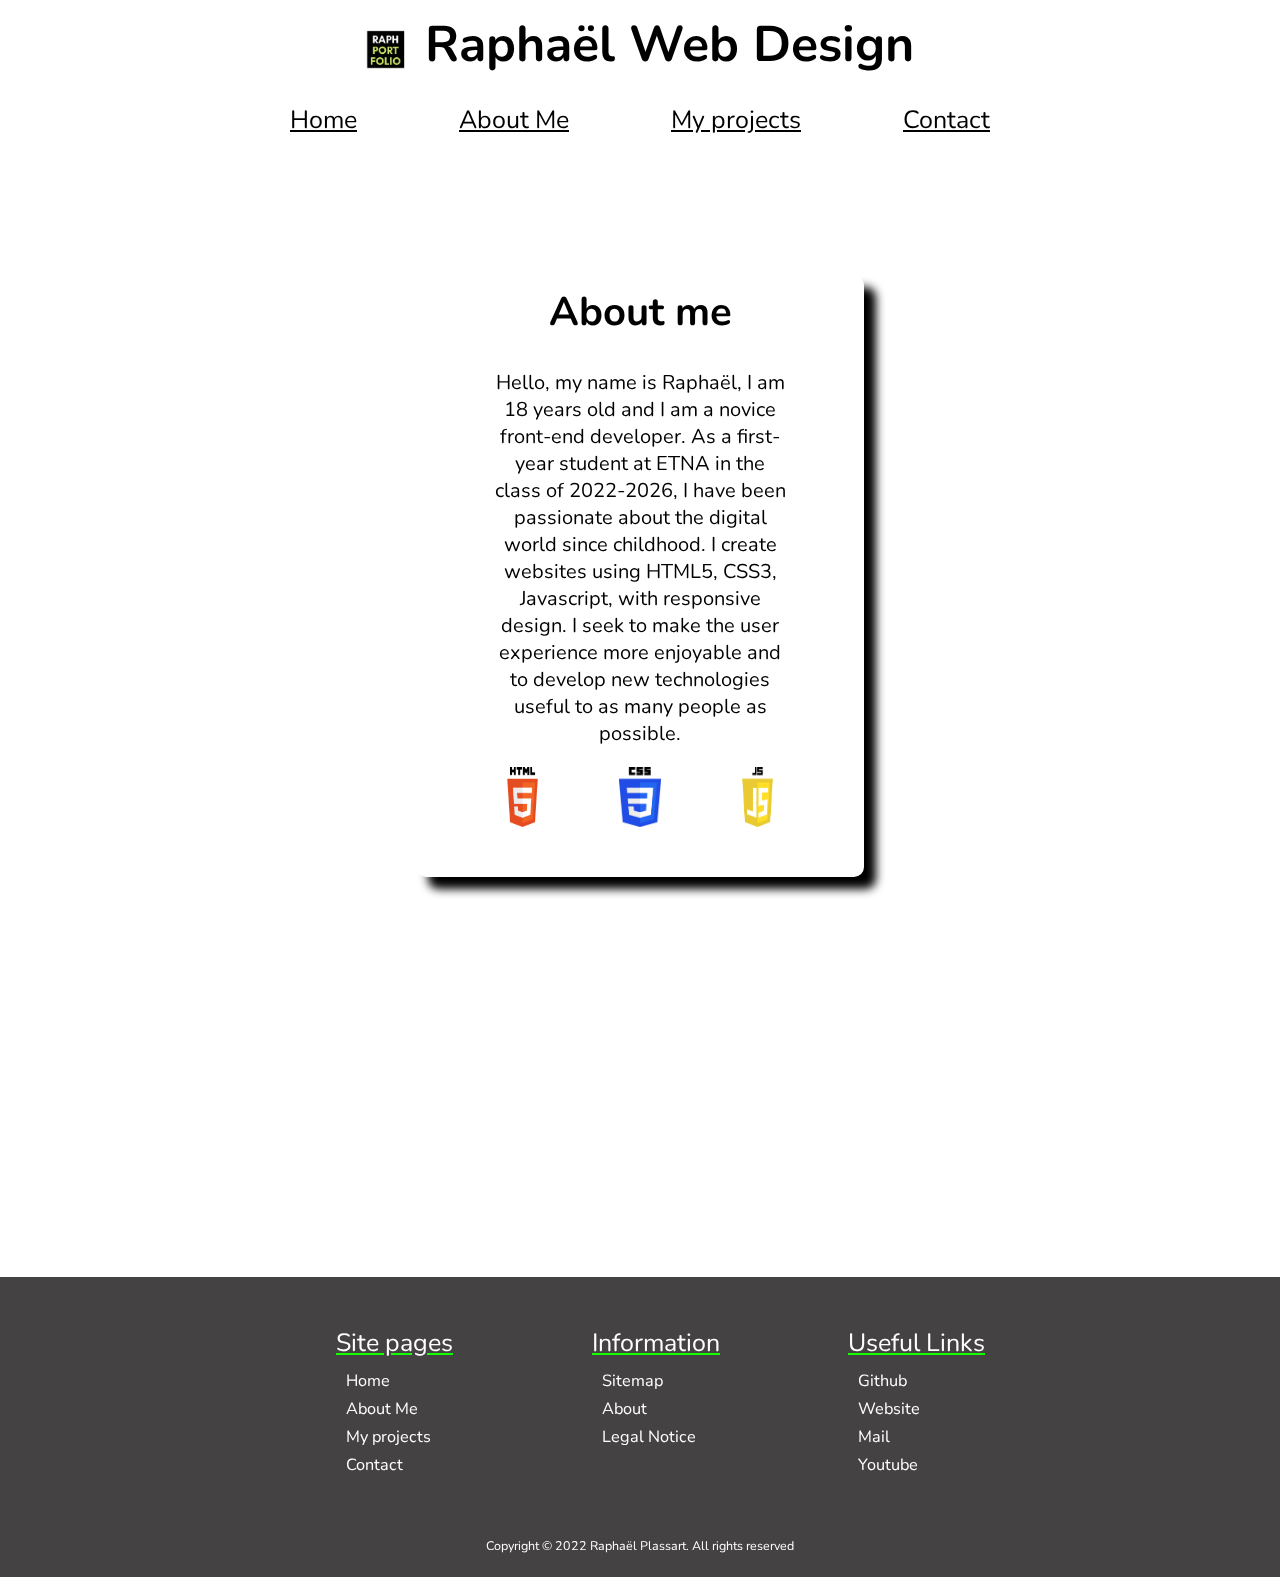
==== aboutme.html @ 1954f099 "Update site" ====
<!DOCTYPE html>
<html lang="fr">
<head>
    <meta charset="UTF-8">
    <meta http-equiv="X-UA-Compatible" content="IE=edge">
    <meta name="viewport" content="width=device-width, initial-scale=1.0">
    <link rel="stylesheet" href="https://fonts.googleapis.com/css2?family=Material+Symbols+Outlined:opsz,wght,FILL,GRAD@20..48,100..700,0..1,-50..200" />
    <link rel="stylesheet" href="style.css" />
    <link rel="icon" type="image/png" sizes="16x16" href="/Medias/icon.png" alt="logo">
    <title>Portfolio</title>
</head>
<body>

<video id="video" autoplay muted loop source src="/Medias/bgabout.mp4" type="video/mp4" class="video"></video>

<div class="header">
  <div class="top"> <img src="/Medias/logo.png" class="logo" alt="logo">
<h1> <a href="index.html"></a>Raphaël Web Design</a></h1></div> 
<button type="button" id="togg1" class="button" onclick="changeStyle()">  <span class="material-symbols-outlined"> 
   menu
   </span>
</button>
<nav id="nav"> 
   <ul class="menu">
       <li class="li_nav"><a href="index.html">Home</a></li>
       <li class="li_nav"><a href="aboutme.html">About Me</a></li>
       <li class="li_nav"><a href="myprojects.html">My projects</a></li>
       <li class="li_nav"><a href="#footer">Contact</a></li>

   </ul>
</nav>  
</div>

<div class="block">
  <h2>About me</h2>
  <div class="info"> <p>
    Hello, my name is Raphaël, I am 18 years old and I am a novice front-end developer. As a first-year student at ETNA in the class of 2022-2026, I have been passionate about the digital world since childhood. I create websites using HTML5, CSS3, Javascript, with responsive design. I seek to make the user experience more enjoyable and to develop new technologies useful to as many people as possible.
  </p>
  <div class="languages">
    <img src="Medias/html.png">
    <img src="Medias/css.png">
    <img src="Medias/js.png">
  </div>

  </div>

</div>

<div class="footer" id="footer">
  <div class="footer-tab">
        <ul>
          <p>Site pages</p>
       <li><a href="index.php">Home</a></li>
       <li><a href="https://www.youtube.com/channel/UCEb_NXhHa8v7JSQQ84X4GaA">About Me</a></li>
       <li><a href="a-propos.html">My projects</a></li>
       <li><a href="https://www.instagram.com/raph.otos/">Contact</a></li>
        </ul>

        <ul>
          <p>Information</p>
          <li><a href="in_work.html">Sitemap</a></li>
          <li><a href="in_work.html">About</a></li>
          <li><a href="in_work.html">Legal Notice</a></li>
        </ul>
        <ul>
          <p> Useful Links</p>
          <li><a href="https://github.com/raphplt">Github</a></li>
          <li><a href="https://www.raphotos.fr">Website</a></li>
          <li><a href="mailto:plassa_r@etna-alternance.net">Mail</a></li>
          <li><a href="https://www.youtube.com/channel/UCEb_NXhHa8v7JSQQ84X4GaA">Youtube</a></li>

        </ul>
  </div>
  <p class="copyright"> Copyright © 2022 Raphaël Plassart. All rights reserved</p>
</div>
    <script>
let togg1 = document.getElementById("togg1");
let nav = document.getElementById("nav");

togg1.addEventListener("click", () => {
  if(getComputedStyle(nav).display != "none"){
    nav.style.display = "none";

  } else {
    nav.style.display = "block";
  }
})
    </script>

</body>   
</html>
---- style.css ----
@import url('https://fonts.googleapis.com/css2?family=Nunito:wght@200&family=Poppins:wght@100&display=swap');

*, *::before, *::after{
  margin: 0;
  padding: 0; 
  list-style: none;
  font-family: 'Nunito', sans-serif;
  scroll-behavior: smooth;
  box-sizing: border-box;
  list-style-type: none;
  text-decoration: none;
}

body{
    height: auto;
}

:root{
  font-size: 12.5px;
  text-decoration: none;
}

.top{
    display: flex;
    align-items: center;
    justify-content: center;
}

h1{
    text-align: center;
    font-size: 2rem;
    border-top: 10px solid transparent;
}


.logo{
    width: 13%;
    margin-right: 20px;
}

header{
    background: white;
    margin-bottom: 200px;
}

.header{
    background: white;
    margin-bottom:100px;
}


.button{
    background: transparent;
    border: solid transparent;
    display: block;
    margin: 0 auto;
    margin-top: 20px;
    margin-bottom: 20px;
}
 
nav{
    position: relative;
    display: none;
    text-align: center;
    width: 100%;
}

.menu{
    display: block;
    margin: 0 auto;
    position: relative;
}

.li_nav{
    background-color: white;   
    color: black;
    height: 130px;
    font-size: 1.5em;
    border: 10px solid white;
    text-decoration: underline 1px solid white;
}

.video{
    overflow: hidden;
    height: 100vh;
    width: 100vw;
    object-fit: cover;
    left: 0;
    right: 0;
    top: 0;
    bottom: 0;
    z-index: -1;
  }

.footer{
    border-top: 45px solid rgb(68, 66, 66);
    bottom:0;
    width:100%;
    height: 400px;
    background: rgb(68, 66, 66);
    color: white;
    margin: 0 auto;
}

.footer-tab{
    display: flex;
    flex-wrap: wrap;
}

.footer-tab ul{
    width: 51%;
    margin-bottom: 5px;
    flex-direction: column;
}

.footer-tab li{
    font-size: 1.3em;
    margin-left: 40px;
    margin-bottom: 5px;
}

.footer-tab p{
    font-size: 2em;
    margin-top: 4px;
    margin-left: 25px;
    margin-bottom: 10px;
    text-decoration: underline;
    text-decoration-color: rgb(21, 255, 0);
}   

.copyright{
    margin-top: 50px;
    text-align: center;
}

a:link, a:visited{
    color: black;
}

.footer a:link,.footer a:visited{
    color: white;
}


.main_carousel {
    width: 320px;
    margin: 100px auto 0 auto;
    perspective: 1000px;
    margin-bottom: 800px;
  }
  
  .carousel {
    position: absolute;
    width: 100%;
    height: 100%;
    transform-style: preserve-3d;
    transform: rotateY(-360deg) translateZ(-412px);
    animation: swirl 40s steps(10000, end) infinite;
  }
  
  .slide {
    position: absolute;
    top: 10px;
    left: 10px;
    width: 300px;
    height: 187px;
  }
  
  video{
    height: auto;
    width: auto;
    object-fit: cover;
    position: fixed;
    z-index: -1;
  }
  
  .slide img {
    width: 280px;
    height: 175px;
    border: 1px inset black;
  }
  
  .slide.one {
    transform: rotateY(0deg) translateZ(412px);
  }
  .slide.two {
    transform: rotateY(40deg) translateZ(412px);
  }
  .slide.three {
    transform: rotateY(80deg) translateZ(412px);
  }
  .slide.four {
    transform: rotateY(120deg) translateZ(412px);
  }
  .slide.five {
    transform: rotateY(160deg) translateZ(412px);
  }
  .slide.six {
    transform: rotateY(200deg) translateZ(412px);
  }
  .slide.seven {
    transform: rotateY(240deg) translateZ(412px);
  }
  .slide.eight {
    transform: rotateY(280deg) translateZ(412px);
  }
  .slide.nine {
    transform: rotateY(320deg) translateZ(412px);
  }
  
  @keyframes swirl {   
    from {
      transform: rotateY(-360deg);
    }
    to {
      transform: rotateY(0deg);
    }
  } 

.block{
    height: auto;
    background: white;
    width: 75%;
    font-display: block;
    margin: 0 auto;
    font-size: 20px;
    margin-bottom: 100px;
    text-align: center;
    border: 10px solid white;
    border-radius: 10px 10px 10px 10px;
    box-shadow: 12px 12px 10px black;
}

.block1{
    height: auto;
    background: white;
    width: 75%;
    font-display: block;
    margin: 0 auto;
    font-size: 20px;
    margin-bottom: 100px;
    text-align: center;
    border: 10px solid white;
    border-radius: 10px 10px 10px 10px;
    box-shadow: 12px 12px 10px black;
}

.project_main{
    display: flex;
    width: 75%;
    flex-direction: column;
    margin: 0 auto ;
}

.block_main{
    height: auto;
    background: white;
    width: 100%;
    font-display: block;
    margin: 0 auto;
    font-size: 20px;
    margin-bottom: 50px;
    text-align: center;
    border: 10px solid white;
    border-radius: 10px 10px 10px 10px;
    box-shadow: 12px 12px 10px black;
}

.block_main img{
    width: 80%;
}

.languages{
    display: flex;
    justify-content: space-evenly;
}
.languages img{
    margin-top: 20px;
    width: 10%;
}
.info_title{
    margin-top: 10px;
    margin-bottom: 10px;
    font-weight: bold;
}

.info p{
    width: 70%;
    display: block;
    margin: 0 auto;
}

.info{
    margin-bottom: 40px;
}
.project_img{
    width: 70%;
    margin-top: 10px;
    margin-top: 20px;
}

h2{
    margin-bottom: 30px;
    font-size: 2em;
    }

.inworkimg
{
    width: 15%;
    display: block;
    margin: 0 auto;
    margin-top: 50px;
}

.inwork{
    display: block;
    margin: 0 auto;
    font-size: 1.75em;
    margin-top: 200px;
    width: 100%;
    text-align: center;
}

/* Medias querry */

@media screen and (max-width:1024px) {
    .main_carousel{
        display: none;
    }

    .footer{
        height: 600px;
    }

    .welcome{
        text-align: center;
        margin-bottom: 300px;
    }

    .welcome p{
        margin-bottom: 25px;
        color : white;
        left: 0;
        transition: left 1s, transform 1s;
        white-space: nowrap;
    }

    .phone_main{
        height: auto;
        background: white;
        width: 75%;
        font-display: block;
        margin: 0 auto;
        font-size: 20px;
        margin-bottom: 300px;
        text-align: center;
        border: 10px solid white;
        border-radius: 10px 10px 10px 10px;
        box-shadow: 12px 12px 10px black;
    }

    h4{
        width: 100%;
        height: 20vh;
        color: black;
        display: flex;
        flex-direction: column;
        background: white;
        background-position: center;
        background-repeat: no-repeat;
        background-size: cover;
      
      }
          
      .continue{
        color: rgb(0, 0, 0);
        text-align: center;
      }
      
      .slider h4 {
        max-width: 100%;
        display: none;
      }
      
      h4.active {
        display: block;
      }
      
      p{
        width: 100%;
      }
      
      .nav_div {
        width: 100%;
        height: auto;
        display: flex;
        justify-content: center;
        background: white;
        border: 10px solid white;
        border-top: 30px solid white;
      }
      h4{
        border-top: 30px solid white;
      }

      h4 img{
        width: 90%;
        display: block;
        margin: 0 auto;
        margin-bottom: 40px;
      }
      
      .btn-nav {
        font-size: 50px;
        margin: 0 25px;
        cursor: pointer;
      }      
}


@media screen and (min-width:568px) {
    .footer-tab ul{
        width: 50%;
    }
    .footer{
        height:550px;
    }
}

@media screen and (min-width:768px) {
    h1{
        font-size: 3em;
    }

    .button{
        visibility: hidden;
    }
    nav{     
        display: flex;
        border: solid transparent;
        margin: 0 auto;
    }

    .menu{
        display: flex;
        flex-wrap: wrap;
        margin: 0 auto;
        position: relative;
    }
    
    .li_nav{
        margin-left: 50px;
        margin-right: 50px;
        background: transparent;
        color: rgb(0, 0, 0);
        height: 70px;
        font-size: 2em;
        border: 1px solid transparent;
        text-decoration: underline;
    
    }

    .footer-tab ul{
        width: 30%;
    }

    .footer-tab li{
        font-size: 1.3em;
        margin-left: 90px;
        margin-bottom: 6px;
        transition: all 0.3s ease;
    }


    .footer-tab li:hover{
        margin-left: 95px;
    }

    .footer-tab p{
    
        font-size: 2em;
        margin-top: 4px;
        margin-left: 80px;
        margin-bottom: 10px;
        text-decoration: underline;
        text-decoration-color: rgb(21, 255, 0); 
    }
    
    .footer{
        height: 300px;
    }

    .logo{
        width: 3%;
    }

    .block{
        width: 40%;
    }

    .inwork{
        width: 100%;
        font-size: 2.5em;
        text-align: center;
    }

    .inworkimg{
        width: 5%;
        margin-top: 100px;
    }
}


@media screen and (min-width: 1024px) {
    h1{
        font-size: 4em;
        border-top: 10px solid transparent;
        margin-bottom: 20px;
        }
        
    .button{
        display: none;
    }

    .main{
        display: flex;
        flex-wrap: wrap;
        justify-content: center;
        margin-bottom: 100px;
    }

    .contenant p{
        margin-left: 50px;
    }

    .images-entree .material-symbols-outlined{
        margin: 0px;
        margin-bottom: 0px;
    }

    .footer-tab ul{
        width: 20%;
        text-align: left;
    }

    .footer-tab{
        justify-content: center;
    }

    .block{
        width: 35%;
    }

    .main_carousel{
        margin-bottom: 900px;
    }

    .project_main{
        flex-direction: row;
        flex-wrap: wrap;
        width: 100%;
        justify-content: center;
    }

    .block{
        margin-bottom: 400px;
    }

    .block1{
        margin-bottom: 100px;
        width: 20%;
        height: 75px;
    }

    .block_main{
        margin-left: 50px;
        width: 30%;
        margin-right: 50px;
    }

    .welcome{
        display: none;
    }

    .phone_main{
        display: none;
    }
}
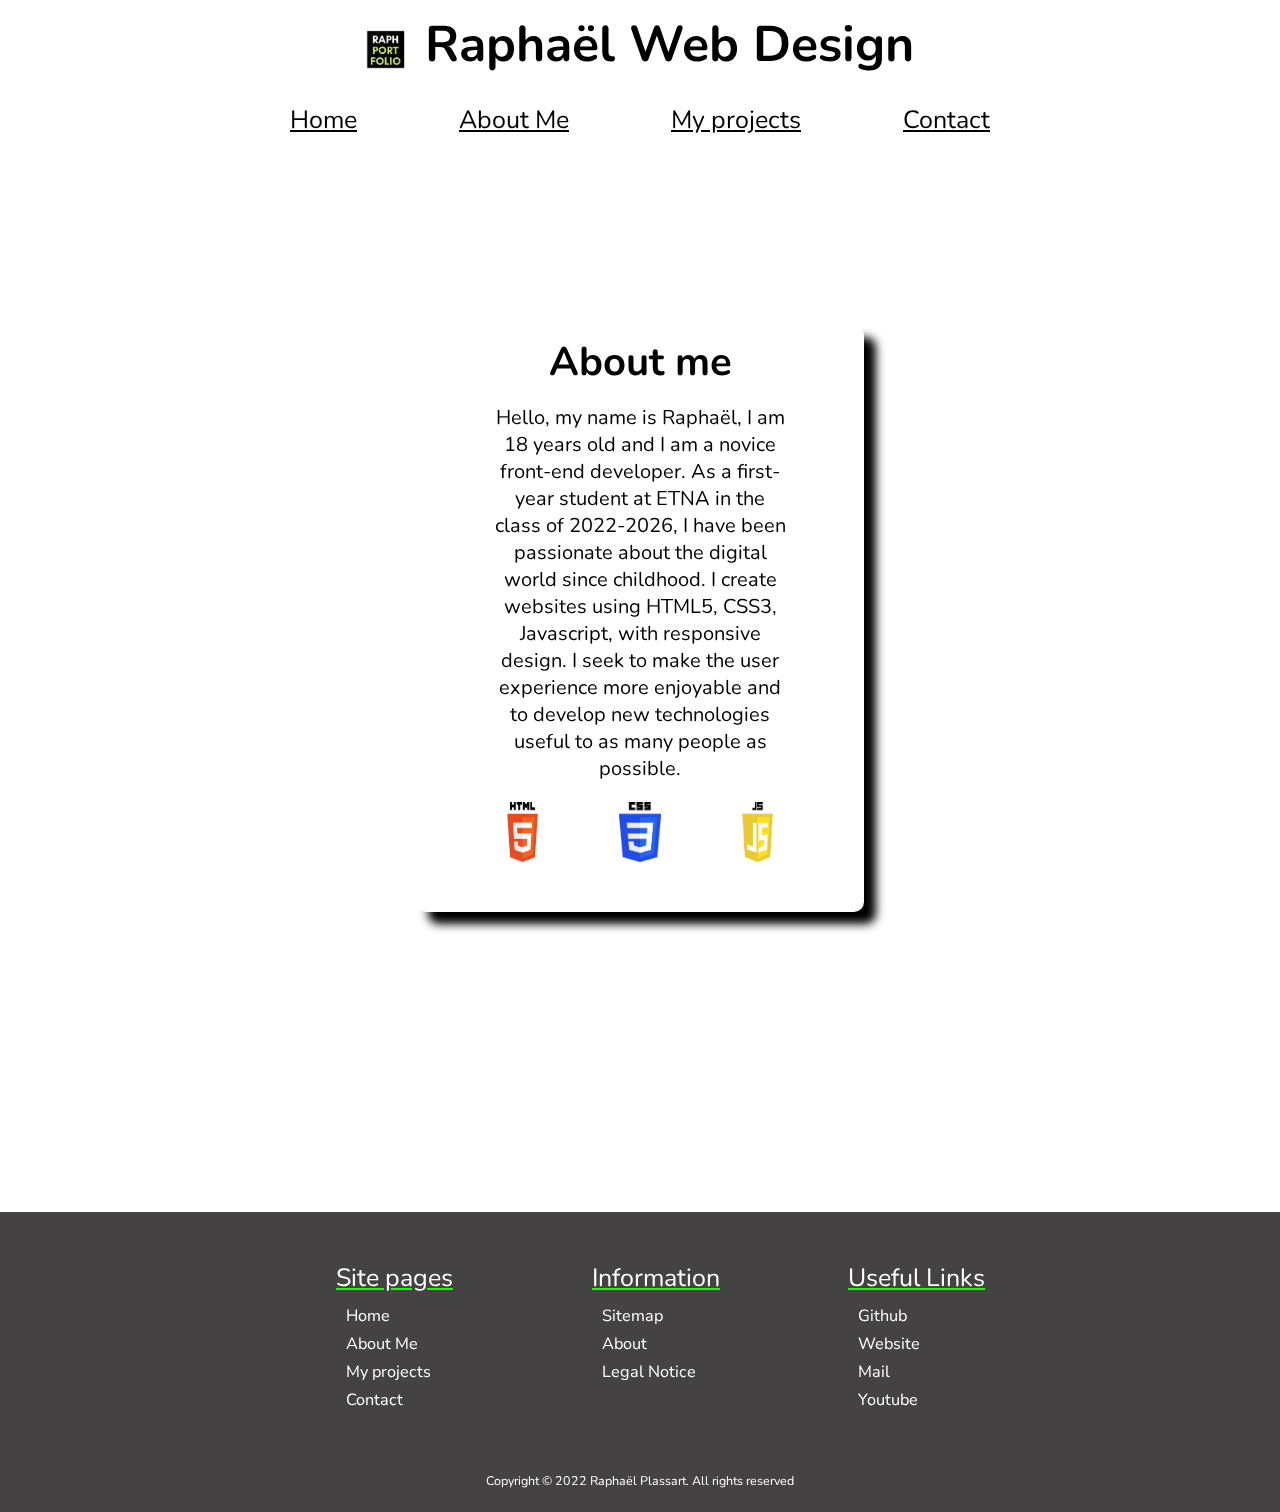
==== commit f72da359: "Update site" ====
--- a/aboutme.html
+++ b/aboutme.html
@@ -7,15 +7,15 @@
     <meta name="viewport" content="width=device-width, initial-scale=1.0">
     <link rel="stylesheet" href="https://fonts.googleapis.com/css2?family=Material+Symbols+Outlined:opsz,wght,FILL,GRAD@20..48,100..700,0..1,-50..200" />
     <link rel="stylesheet" href="style.css" />
-    <link rel="icon" type="image/png" sizes="16x16" href="/Medias/icon.png" alt="logo">
+    <link rel="icon" type="image/png" sizes="16x16" href="Medias/logo.png" alt="logo">
     <title>Portfolio</title>
 </head>
 <body>
 
-<video id="video" autoplay muted loop source src="/Medias/bgabout.mp4" type="video/mp4" class="video"></video>
+<video id="video" autoplay muted loop source src="Medias/bgabout.mp4" type="video/mp4" class="video"></video>
 
 <div class="header">
-  <div class="top"> <img src="/Medias/logo.png" class="logo" alt="logo">
+  <div class="top"> <img src="Medias/logo.png" class="logo" alt="logo">
 <h1> <a href="index.html"></a>Raphaël Web Design</a></h1></div> 
 <button type="button" id="togg1" class="button" onclick="changeStyle()">  <span class="material-symbols-outlined"> 
    menu
@@ -32,7 +32,7 @@
 </nav>  
 </div>
 
-<div class="block">
+<div class="block" id="aboutme">
   <h2>About me</h2>
   <div class="info"> <p>
     Hello, my name is Raphaël, I am 18 years old and I am a novice front-end developer. As a first-year student at ETNA in the class of 2022-2026, I have been passionate about the digital world since childhood. I create websites using HTML5, CSS3, Javascript, with responsive design. I seek to make the user experience more enjoyable and to develop new technologies useful to as many people as possible.
--- a/style.css
+++ b/style.css
@@ -40,7 +40,7 @@
 
 header{
     background: white;
-    margin-bottom: 200px;
+    margin-bottom: 50px;
 }
 
 .header{
@@ -300,7 +300,7 @@
 }
 
 h2{
-    margin-bottom: 30px;
+    margin-bottom: 15px;
     font-size: 2em;
     }
 
@@ -323,7 +323,7 @@
 
 /* Medias querry */
 
-@media screen and (max-width:1024px) {
+@media screen and (max-width:1023px) {
     .main_carousel{
         display: none;
     }
@@ -359,17 +359,16 @@
         box-shadow: 12px 12px 10px black;
     }
 
+    .slider{
+        margin-top: 0%;
+    }
+
     h4{
         width: 100%;
         height: 20vh;
         color: black;
         display: flex;
-        flex-direction: column;
         background: white;
-        background-position: center;
-        background-repeat: no-repeat;
-        background-size: cover;
-      
       }
           
       .continue{
@@ -395,11 +394,9 @@
         height: auto;
         display: flex;
         justify-content: center;
+        margin-top: 15%;
         background: white;
         border: 10px solid white;
-        border-top: 30px solid white;
-      }
-      h4{
         border-top: 30px solid white;
       }
 
@@ -407,27 +404,23 @@
         width: 90%;
         display: block;
         margin: 0 auto;
-        margin-bottom: 40px;
+        margin-top: 30px;
       }
       
       .btn-nav {
         font-size: 50px;
         margin: 0 25px;
         cursor: pointer;
-      }      
-}
-
-
-@media screen and (min-width:568px) {
-    .footer-tab ul{
-        width: 50%;
-    }
-    .footer{
-        height:550px;
-    }
-}
-
-@media screen and (min-width:768px) {
+      }
+    
+      .block#hello{
+        width: 70%;
+      }
+}
+
+
+
+@media screen and (min-width:775px) {
     h1{
         font-size: 3em;
     }
@@ -508,6 +501,14 @@
         width: 5%;
         margin-top: 100px;
     }
+
+    .slider{
+        margin-top: 10%;
+    }
+
+    h4 img{
+        width: 70%;
+    }
 }
 
 
@@ -550,6 +551,10 @@
     .block{
         width: 35%;
     }
+    
+    .block_main p{
+        margin-bottom: 10px;
+    }
 
     .main_carousel{
         margin-bottom: 900px;
@@ -563,7 +568,7 @@
     }
 
     .block{
-        margin-bottom: 400px;
+        margin-bottom: 150px;
     }
 
     .block1{
@@ -585,4 +590,13 @@
     .phone_main{
         display: none;
     }
+
+    .block{
+        margin-top: 120px;
+    }
+
+    .block#aboutme{
+        margin-top: 150px;
+        margin-bottom: 300px;
+    }
 }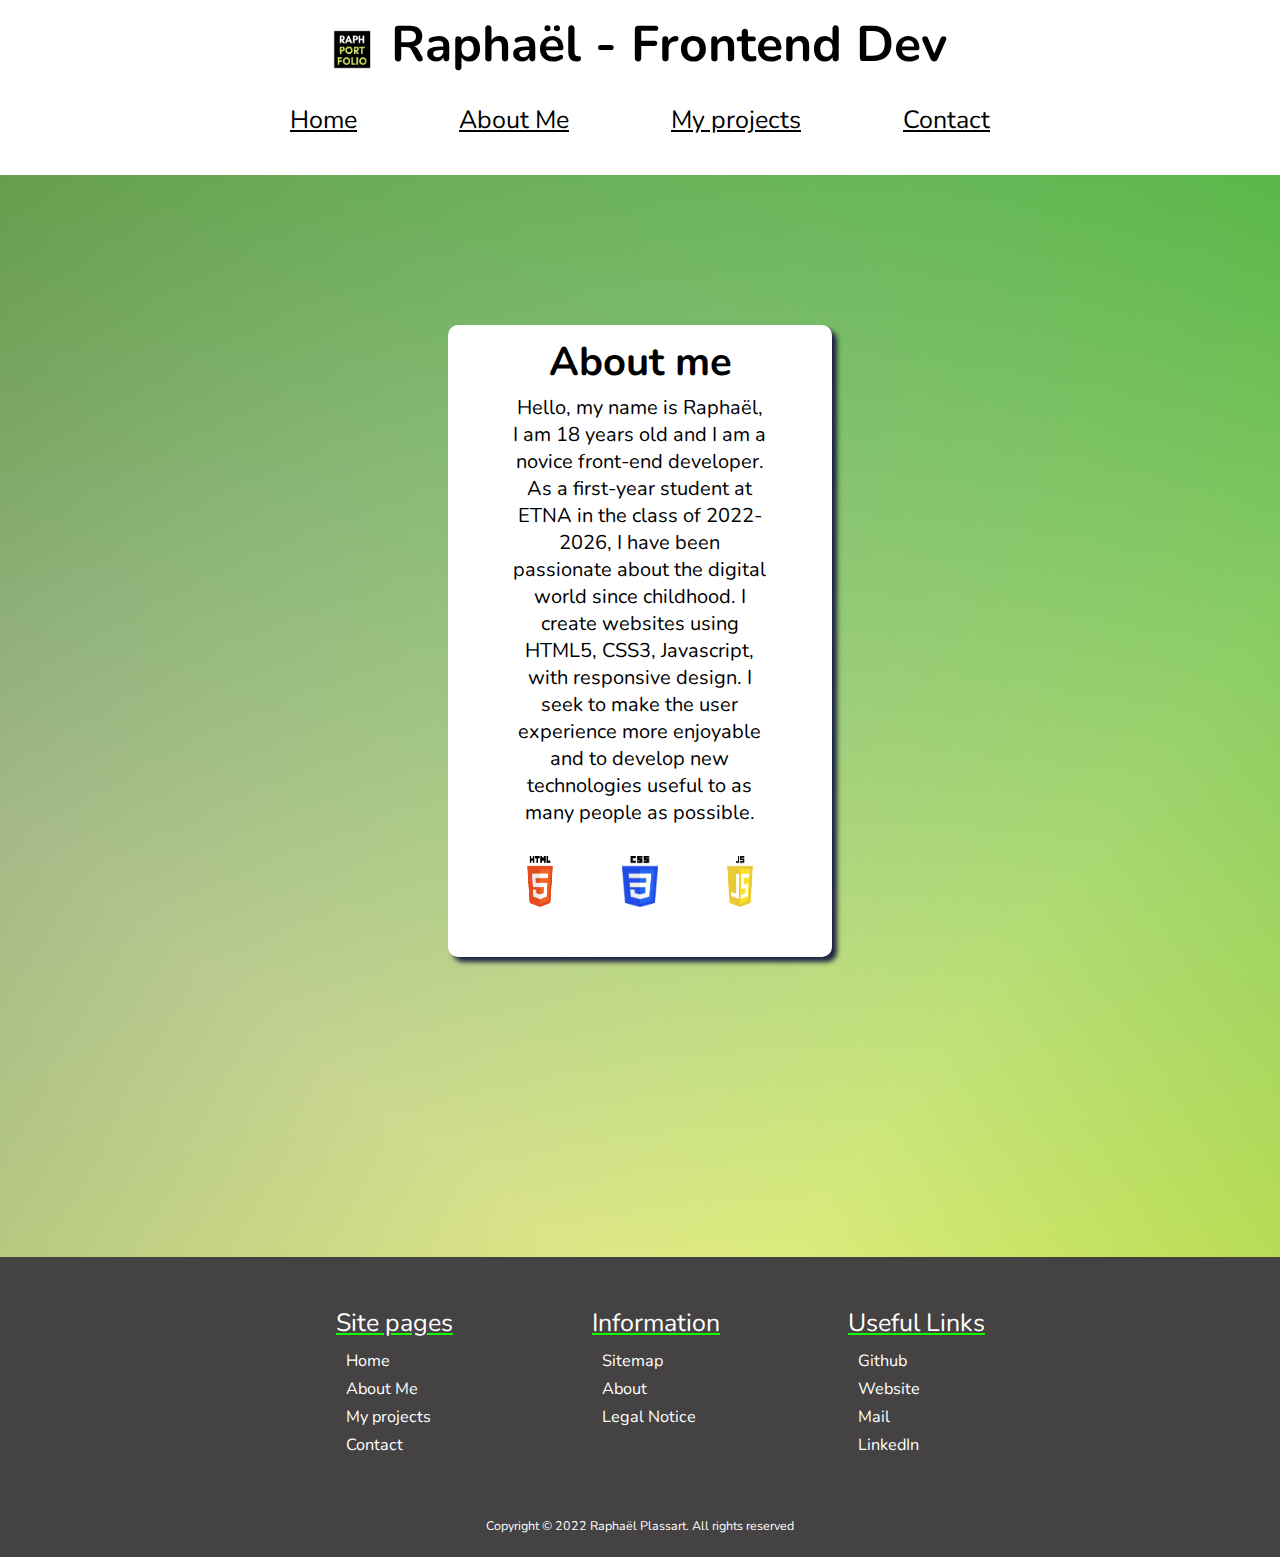
==== commit 110dd7b7: "Update site" ====
--- a/aboutme.html
+++ b/aboutme.html
@@ -10,13 +10,14 @@
     <link rel="icon" type="image/png" sizes="16x16" href="Medias/logo.png" alt="logo">
     <title>Portfolio</title>
 </head>
-<body>
 
-<video id="video" autoplay muted loop source src="Medias/bgabout.mp4" type="video/mp4" class="video"></video>
+<body style="background: linear-gradient(217deg, rgba(38, 163, 19, 0.8), rgba(192, 39, 209, 0) 70.71%),
+linear-gradient(127deg, rgba(81, 120, 44, 0.8), rgba(0,255,0,0) 70.71%),
+linear-gradient(336deg, rgba(214, 228, 20, 0.8), rgba(0,0,255,0) 70.71%);">
 
 <div class="header">
   <div class="top"> <img src="Medias/logo.png" class="logo" alt="logo">
-<h1> <a href="index.html"></a>Raphaël Web Design</a></h1></div> 
+    <h1> <a href="index.html"></a>Raphaël - Frontend Dev</a></h1></div> 
 <button type="button" id="togg1" class="button" onclick="changeStyle()">  <span class="material-symbols-outlined"> 
    menu
    </span>
@@ -32,7 +33,7 @@
 </nav>  
 </div>
 
-<div class="block" id="aboutme">
+<div class="block_main" id="aboutme">
   <h2>About me</h2>
   <div class="info"> <p>
     Hello, my name is Raphaël, I am 18 years old and I am a novice front-end developer. As a first-year student at ETNA in the class of 2022-2026, I have been passionate about the digital world since childhood. I create websites using HTML5, CSS3, Javascript, with responsive design. I seek to make the user experience more enjoyable and to develop new technologies useful to as many people as possible.
@@ -65,11 +66,10 @@
         </ul>
         <ul>
           <p> Useful Links</p>
-          <li><a href="https://github.com/raphplt">Github</a></li>
-          <li><a href="https://www.raphotos.fr">Website</a></li>
-          <li><a href="mailto:plassa_r@etna-alternance.net">Mail</a></li>
-          <li><a href="https://www.youtube.com/channel/UCEb_NXhHa8v7JSQQ84X4GaA">Youtube</a></li>
-
+          <li><a href="https://github.com/raphplt" target="_blank">Github</a></li>
+          <li><a href="https://www.raphotos.fr" target="_blank">Website</a></li>
+          <li><a href="mailto:plassa_r@etna-alternance.net" target="_blank">Mail</a></li>
+          <li><a href="https://linkedin.com/in/raphaël-plassart-652304253" target="_blank">LinkedIn</a></li>
         </ul>
   </div>
   <p class="copyright"> Copyright © 2022 Raphaël Plassart. All rights reserved</p>
--- a/style.css
+++ b/style.css
@@ -74,23 +74,11 @@
 .li_nav{
     background-color: white;   
     color: black;
-    height: 130px;
+    height: 100px;
     font-size: 1.5em;
     border: 10px solid white;
     text-decoration: underline 1px solid white;
 }
-
-.video{
-    overflow: hidden;
-    height: 100vh;
-    width: 100vw;
-    object-fit: cover;
-    left: 0;
-    right: 0;
-    top: 0;
-    bottom: 0;
-    z-index: -1;
-  }
 
 .footer{
     border-top: 45px solid rgb(68, 66, 66);
@@ -228,7 +216,7 @@
     text-align: center;
     border: 10px solid white;
     border-radius: 10px 10px 10px 10px;
-    box-shadow: 12px 12px 10px black;
+    box-shadow: 5px 5px 5px rgb(29, 34, 67);
 }
 
 .block1{
@@ -242,7 +230,7 @@
     text-align: center;
     border: 10px solid white;
     border-radius: 10px 10px 10px 10px;
-    box-shadow: 12px 12px 10px black;
+    box-shadow: 5px 5px 5px rgb(29, 34, 67);
 }
 
 .project_main{
@@ -263,7 +251,7 @@
     text-align: center;
     border: 10px solid white;
     border-radius: 10px 10px 10px 10px;
-    box-shadow: 12px 12px 10px black;
+    box-shadow: 5px 5px 5px rgb(29, 34, 67);
 }
 
 .block_main img{
@@ -300,7 +288,7 @@
 }
 
 h2{
-    margin-bottom: 15px;
+    margin-bottom: 5px;
     font-size: 2em;
     }
 
@@ -347,8 +335,8 @@
 
     .phone_main{
         height: auto;
+        width: 75%;
         background: white;
-        width: 75%;
         font-display: block;
         margin: 0 auto;
         font-size: 20px;
@@ -356,7 +344,7 @@
         text-align: center;
         border: 10px solid white;
         border-radius: 10px 10px 10px 10px;
-        box-shadow: 12px 12px 10px black;
+        box-shadow: 5px 5px 5px rgb(29, 34, 67);
     }
 
     .slider{
@@ -488,7 +476,7 @@
     }
 
     .block{
-        width: 40%;
+        width: 60%;
     }
 
     .inwork{
@@ -550,6 +538,8 @@
 
     .block{
         width: 35%;
+        margin-top: 120px;
+        margin-bottom: 150px;
     }
     
     .block_main p{
@@ -567,10 +557,6 @@
         justify-content: center;
     }
 
-    .block{
-        margin-bottom: 150px;
-    }
-
     .block1{
         margin-bottom: 100px;
         width: 20%;
@@ -591,11 +577,9 @@
         display: none;
     }
 
-    .block{
-        margin-top: 120px;
-    }
-
-    .block#aboutme{
+    .block_main#aboutme{
+        display: block;
+        margin: 0 auto;
         margin-top: 150px;
         margin-bottom: 300px;
     }
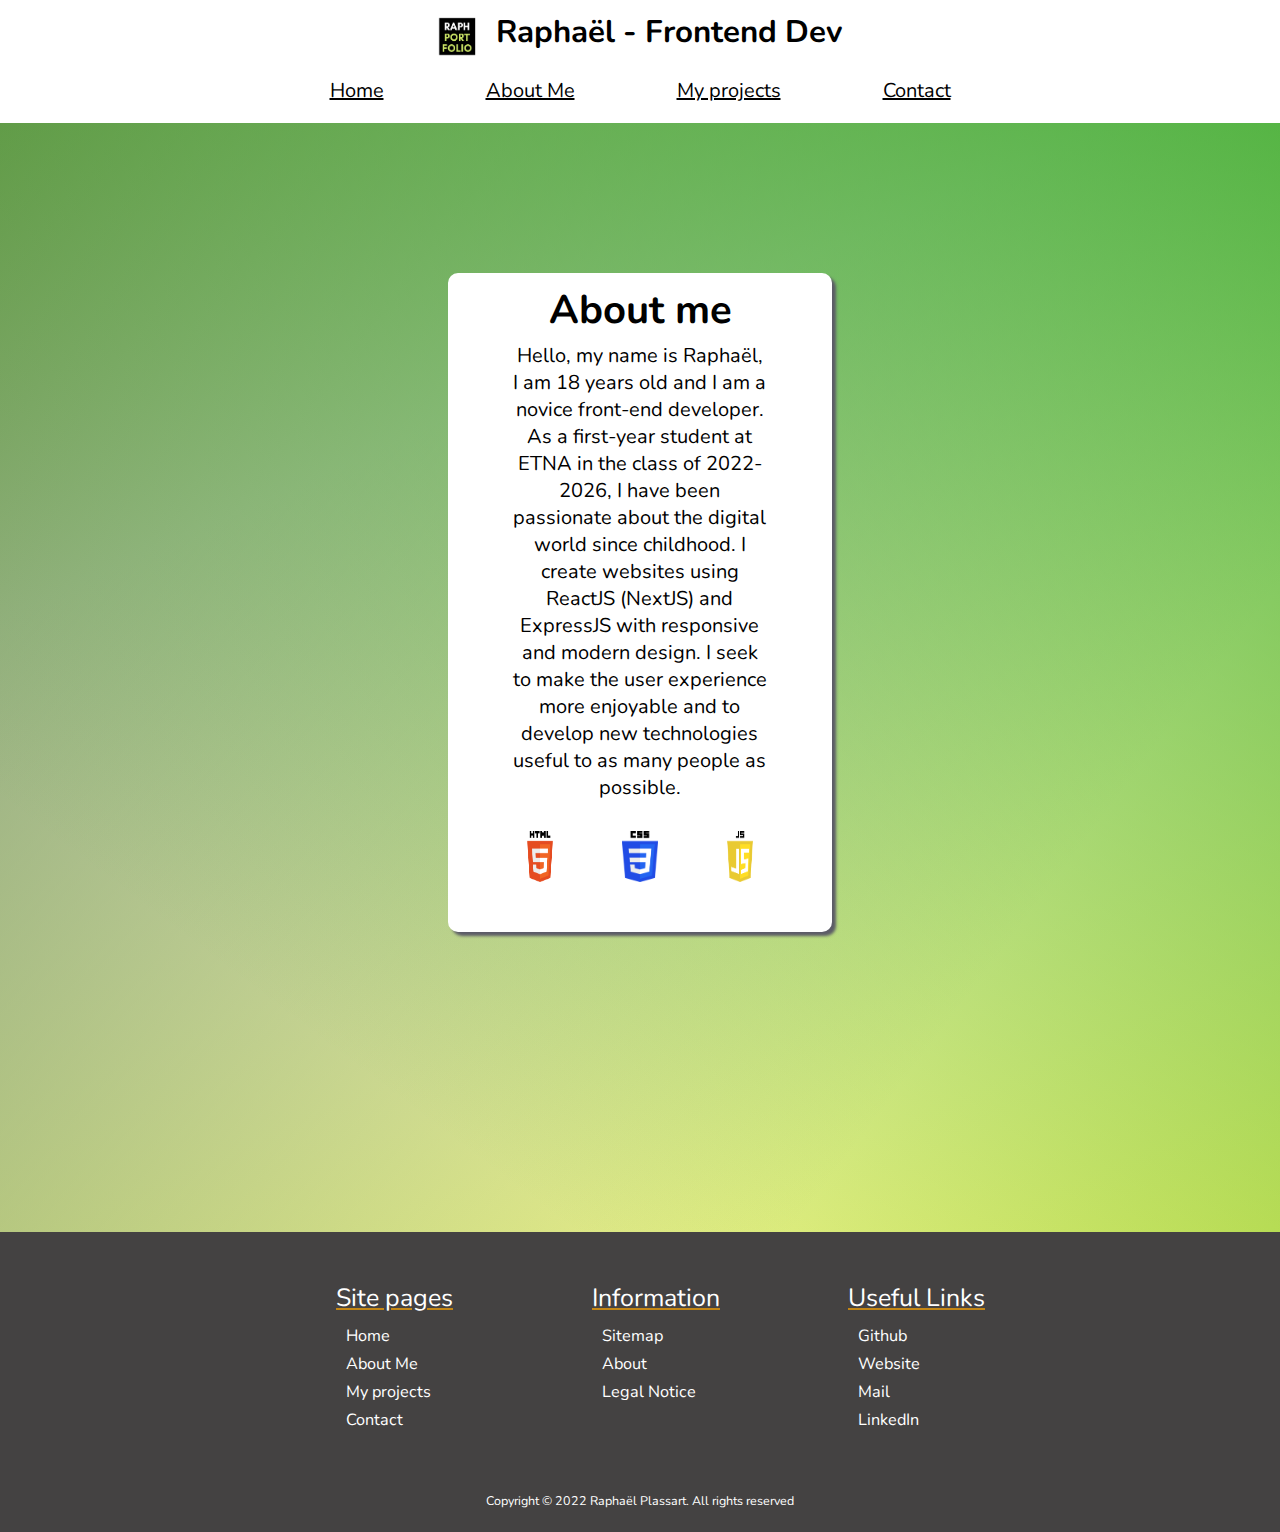
==== commit e93045b0: "Update portfolio" ====
--- a/aboutme.html
+++ b/aboutme.html
@@ -36,7 +36,7 @@
 <div class="block_main" id="aboutme">
   <h2>About me</h2>
   <div class="info"> <p>
-    Hello, my name is Raphaël, I am 18 years old and I am a novice front-end developer. As a first-year student at ETNA in the class of 2022-2026, I have been passionate about the digital world since childhood. I create websites using HTML5, CSS3, Javascript, with responsive design. I seek to make the user experience more enjoyable and to develop new technologies useful to as many people as possible.
+    Hello, my name is Raphaël, I am 18 years old and I am a novice front-end developer. As a first-year student at ETNA in the class of 2022-2026, I have been passionate about the digital world since childhood. I create websites using ReactJS (NextJS) and ExpressJS with responsive and modern design. I seek to make the user experience more enjoyable and to develop new technologies useful to as many people as possible.
   </p>
   <div class="languages">
     <img src="Medias/html.png">
--- a/style.css
+++ b/style.css
@@ -28,7 +28,7 @@
 
 h1{
     text-align: center;
-    font-size: 2rem;
+    font-size: 2.5em !important;
     border-top: 10px solid transparent;
 }
 
@@ -62,7 +62,8 @@
     position: relative;
     display: none;
     text-align: center;
-    width: 100%;
+    font-size: 10px !important;
+    height: 50px;
 }
 
 .menu{
@@ -113,7 +114,7 @@
     margin-left: 25px;
     margin-bottom: 10px;
     text-decoration: underline;
-    text-decoration-color: rgb(21, 255, 0);
+    text-decoration-color: rgb(195, 134, 21);
 }   
 
 .copyright{
@@ -216,7 +217,7 @@
     text-align: center;
     border: 10px solid white;
     border-radius: 10px 10px 10px 10px;
-    box-shadow: 5px 5px 5px rgb(29, 34, 67);
+    box-shadow: 4px 4px 3px rgb(92, 92, 103);
 }
 
 .block1{
@@ -230,7 +231,7 @@
     text-align: center;
     border: 10px solid white;
     border-radius: 10px 10px 10px 10px;
-    box-shadow: 5px 5px 5px rgb(29, 34, 67);
+    box-shadow: 4px 4px 3px rgb(92, 92, 103);
 }
 
 .project_main{
@@ -251,7 +252,7 @@
     text-align: center;
     border: 10px solid white;
     border-radius: 10px 10px 10px 10px;
-    box-shadow: 5px 5px 5px rgb(29, 34, 67);
+    box-shadow: 4px 4px 3px rgb(92, 92, 103);
 }
 
 .block_main img{
@@ -307,6 +308,30 @@
     margin-top: 200px;
     width: 100%;
     text-align: center;
+}
+
+svg {
+    font-family: 'Russo One', sans-serif;
+  }
+
+svg text {
+animation: stroke 5s infinite alternate;
+stroke-width: 2;
+stroke: #000000;
+font-size: 160px;
+}
+
+@keyframes stroke {
+0%   {
+    fill: rgba(72,138,20,0); stroke: rgb(0, 0, 0);
+    stroke-dashoffset: 25%; stroke-dasharray: 0 50%; stroke-width: 2;
+}
+70%  {fill: rgba(72,138,20,0); stroke: rgb(0, 0, 0); }
+80%  {fill: rgba(72,138,20,0); stroke: rgb(0, 0, 0); stroke-width: 3; }
+100% {
+    fill: rgb(0, 0, 0); stroke: rgba(54,95,160,0); 
+    stroke-dashoffset: -25%; stroke-dasharray: 50% 0; stroke-width: 0;
+}
 }
 
 /* Medias querry */
@@ -344,7 +369,7 @@
         text-align: center;
         border: 10px solid white;
         border-radius: 10px 10px 10px 10px;
-        box-shadow: 5px 5px 5px rgb(29, 34, 67);
+        box-shadow: 4px 4px 3px rgb(92, 92, 103);
     }
 
     .slider{
@@ -404,6 +429,11 @@
       .block#hello{
         width: 70%;
       }
+
+      .block_main#aboutme{
+        width: 75%;
+      }
+      
 }
 
 
@@ -464,7 +494,7 @@
         margin-left: 80px;
         margin-bottom: 10px;
         text-decoration: underline;
-        text-decoration-color: rgb(21, 255, 0); 
+        text-decoration-color: rgb(195, 134, 21);
     }
     
     .footer{
